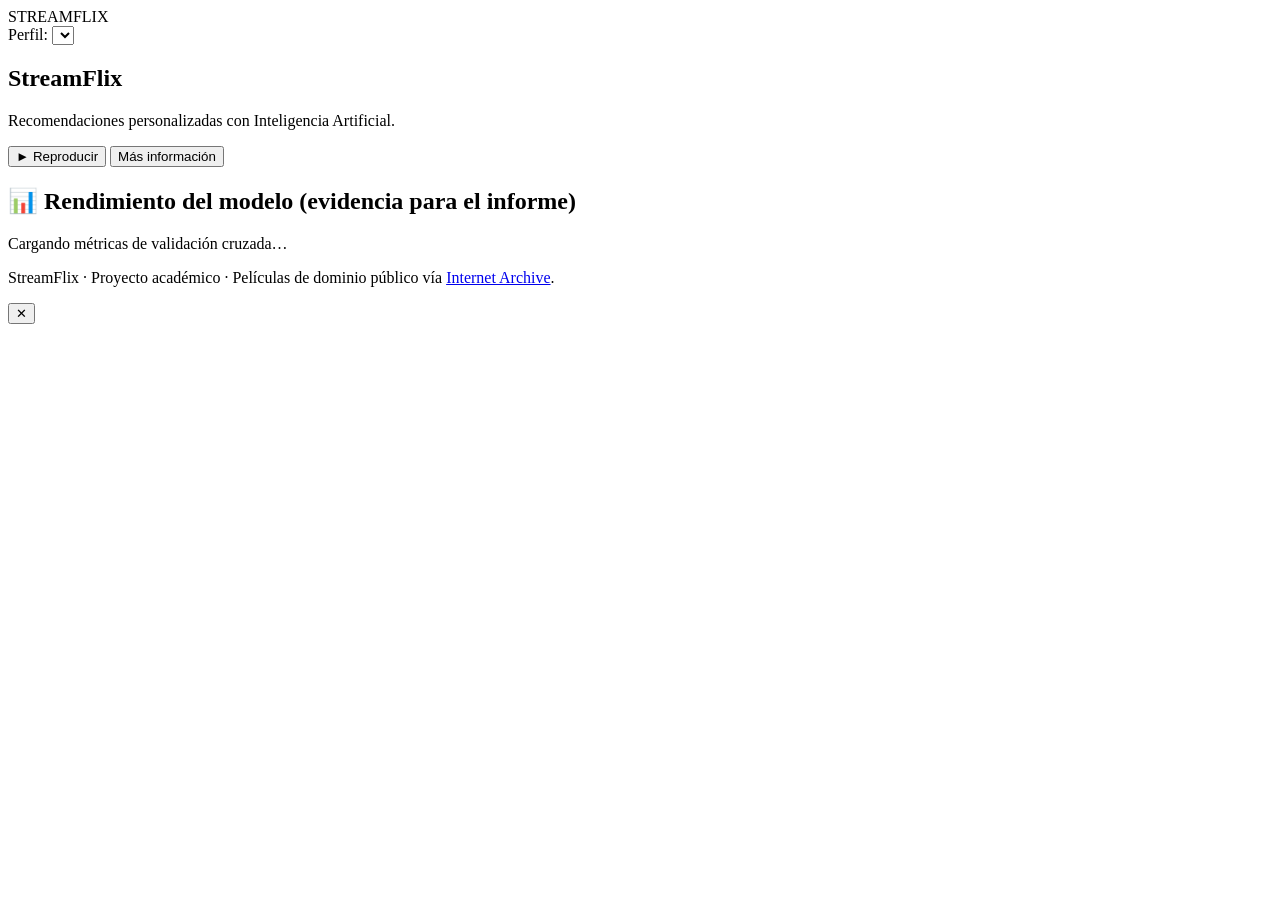
==== app/static/index.html @ 33371632 "StreamFlix: sistema de recomendación de películas con IA Sistema de recomendación personalizado esti" ====
<!DOCTYPE html>
<html lang="es">
<head>
  <meta charset="UTF-8" />
  <meta name="viewport" content="width=device-width, initial-scale=1.0" />
  <title>StreamFlix — Recomendaciones con IA</title>
  <link rel="stylesheet" href="/style.css" />
</head>
<body>
  <!-- Barra superior -->
  <header class="navbar" id="navbar">
    <div class="brand">STREAM<span>FLIX</span></div>
    <div class="perfil-box">
      <label for="selector-perfil">Perfil:</label>
      <select id="selector-perfil"></select>
    </div>
  </header>

  <!-- Hero / banner principal -->
  <section class="hero" id="hero">
    <div class="hero-degradado"></div>
    <div class="hero-contenido">
      <h1 id="hero-titulo">StreamFlix</h1>
      <p id="hero-sinopsis">Recomendaciones personalizadas con Inteligencia Artificial.</p>
      <div class="hero-botones">
        <button class="btn btn-play" id="hero-play">► Reproducir</button>
        <button class="btn btn-info" id="hero-info">Más información</button>
      </div>
    </div>
  </section>

  <!-- Filas de contenido (carruseles) -->
  <main id="filas"></main>

  <!-- Panel de métricas / comparación (para la demo y el informe) -->
  <section class="panel-metricas" id="panel-metricas">
    <h2>📊 Rendimiento del modelo (evidencia para el informe)</h2>
    <div class="metricas-grid" id="metricas-grid">
      <p>Cargando métricas de validación cruzada…</p>
    </div>
    <div class="comparacion" id="comparacion"></div>
  </section>

  <footer class="footer">
    <p>StreamFlix · Proyecto académico · Películas de dominio público vía
       <a href="https://archive.org" target="_blank" rel="noopener">Internet Archive</a>.</p>
  </footer>

  <!-- Modal del reproductor -->
  <div class="modal oculto" id="modal">
    <div class="modal-caja">
      <button class="modal-cerrar" id="modal-cerrar">✕</button>
      <div class="modal-video">
        <iframe id="modal-iframe" src="" allowfullscreen frameborder="0"></iframe>
      </div>
      <div class="modal-info">
        <h2 id="modal-titulo"></h2>
        <p class="modal-meta" id="modal-meta"></p>
        <p id="modal-sinopsis"></p>
      </div>
    </div>
  </div>

  <script src="/app.js"></script>
</body>
</html>
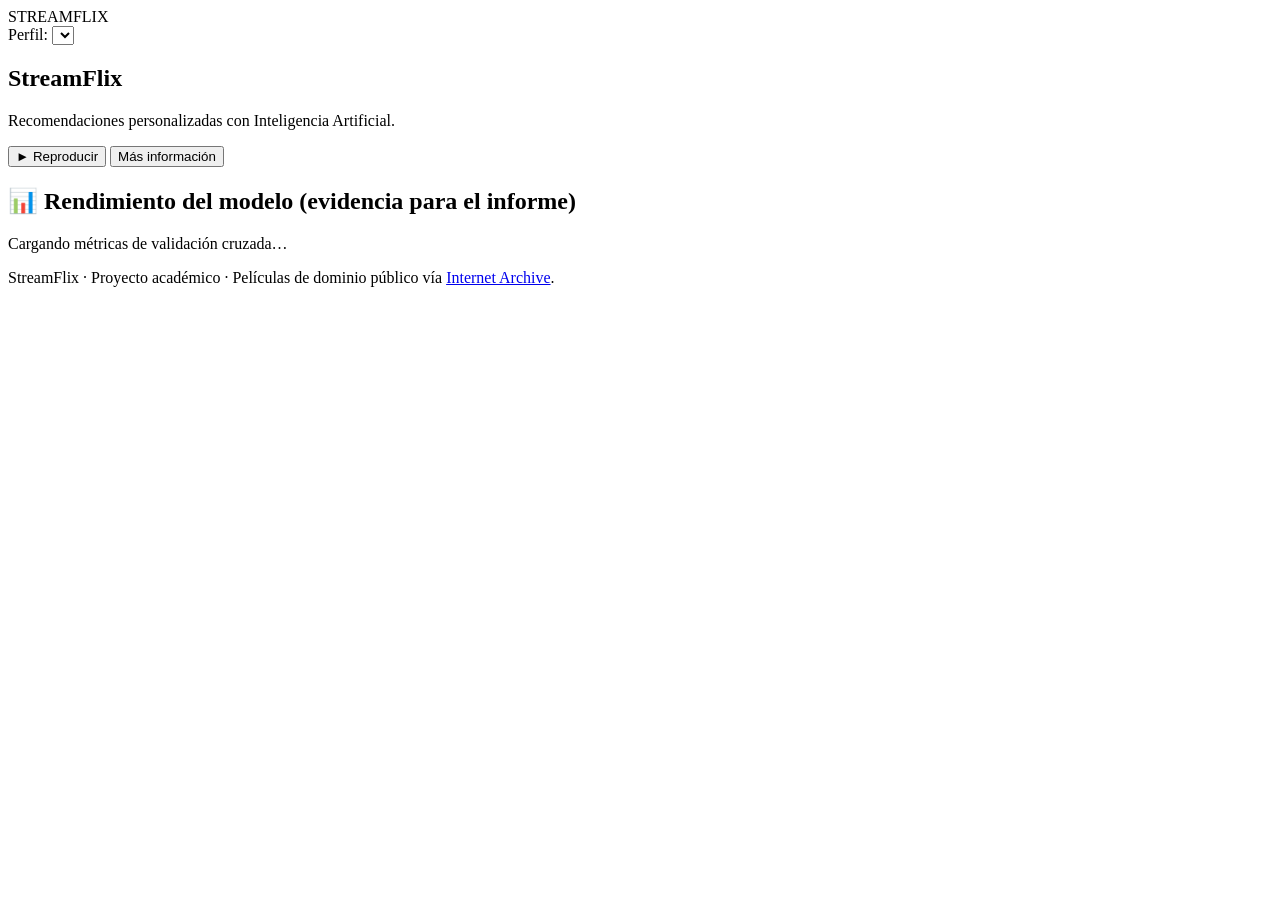
==== commit 5defb8c6: "Amplía catálogo a 57 películas y añade página de reproducción /ver/{id} - Catálogo ampliado de 17 a " ====
--- a/app/static/index.html
+++ b/app/static/index.html
@@ -46,21 +46,6 @@
        <a href="https://archive.org" target="_blank" rel="noopener">Internet Archive</a>.</p>
   </footer>
 
-  <!-- Modal del reproductor -->
-  <div class="modal oculto" id="modal">
-    <div class="modal-caja">
-      <button class="modal-cerrar" id="modal-cerrar">✕</button>
-      <div class="modal-video">
-        <iframe id="modal-iframe" src="" allowfullscreen frameborder="0"></iframe>
-      </div>
-      <div class="modal-info">
-        <h2 id="modal-titulo"></h2>
-        <p class="modal-meta" id="modal-meta"></p>
-        <p id="modal-sinopsis"></p>
-      </div>
-    </div>
-  </div>
-
   <script src="/app.js"></script>
 </body>
 </html>
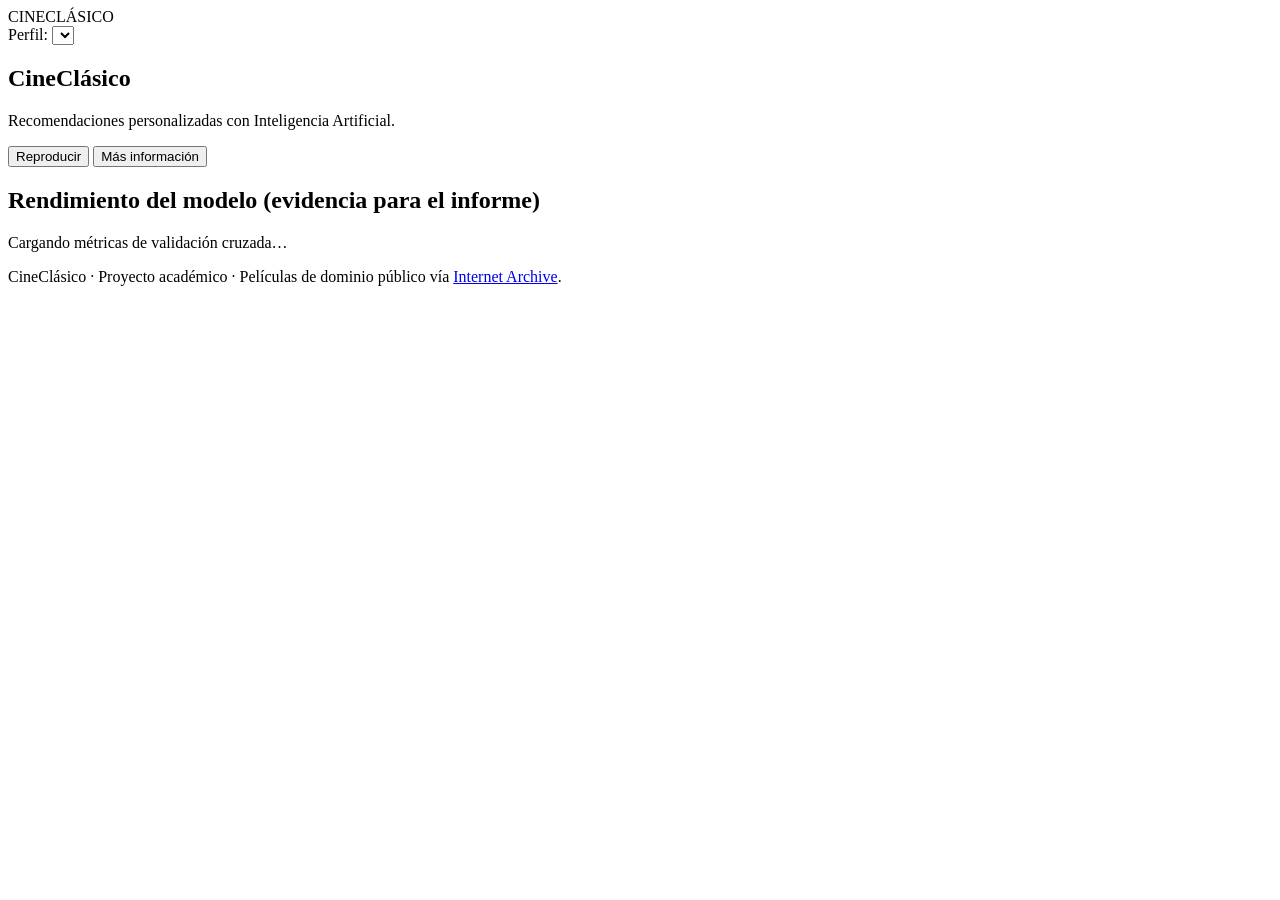
==== commit 25676521: "Rebranding a CineClásico + identidad visual cine negro + posters reales - Renombrado StreamFlix -> C" ====
--- a/app/static/index.html
+++ b/app/static/index.html
@@ -3,16 +3,18 @@
 <head>
   <meta charset="UTF-8" />
   <meta name="viewport" content="width=device-width, initial-scale=1.0" />
-  <title>StreamFlix — Recomendaciones con IA</title>
-  <link rel="stylesheet" href="/style.css" />
+  <title>CineClásico — Cine de dominio público</title>
+  <link rel="stylesheet" href="/style.css?v=4" />
 </head>
 <body>
   <!-- Barra superior -->
   <header class="navbar" id="navbar">
-    <div class="brand">STREAM<span>FLIX</span></div>
-    <div class="perfil-box">
-      <label for="selector-perfil">Perfil:</label>
-      <select id="selector-perfil"></select>
+    <div class="brand">CINE<span>CLÁSICO</span></div>
+    <div class="perfil-box" id="perfil-box">
+      <span id="demo-selector">
+        <label for="selector-perfil">Perfil:</label>
+        <select id="selector-perfil"></select>
+      </span>
     </div>
   </header>
 
@@ -20,10 +22,10 @@
   <section class="hero" id="hero">
     <div class="hero-degradado"></div>
     <div class="hero-contenido">
-      <h1 id="hero-titulo">StreamFlix</h1>
+      <h1 id="hero-titulo">CineClásico</h1>
       <p id="hero-sinopsis">Recomendaciones personalizadas con Inteligencia Artificial.</p>
       <div class="hero-botones">
-        <button class="btn btn-play" id="hero-play">► Reproducir</button>
+        <button class="btn btn-play" id="hero-play">Reproducir</button>
         <button class="btn btn-info" id="hero-info">Más información</button>
       </div>
     </div>
@@ -34,7 +36,7 @@
 
   <!-- Panel de métricas / comparación (para la demo y el informe) -->
   <section class="panel-metricas" id="panel-metricas">
-    <h2>📊 Rendimiento del modelo (evidencia para el informe)</h2>
+    <h2>Rendimiento del modelo (evidencia para el informe)</h2>
     <div class="metricas-grid" id="metricas-grid">
       <p>Cargando métricas de validación cruzada…</p>
     </div>
@@ -42,10 +44,10 @@
   </section>
 
   <footer class="footer">
-    <p>StreamFlix · Proyecto académico · Películas de dominio público vía
+    <p>CineClásico · Proyecto académico · Películas de dominio público vía
        <a href="https://archive.org" target="_blank" rel="noopener">Internet Archive</a>.</p>
   </footer>
 
-  <script src="/app.js"></script>
+  <script type="module" src="/app.js"></script>
 </body>
 </html>
